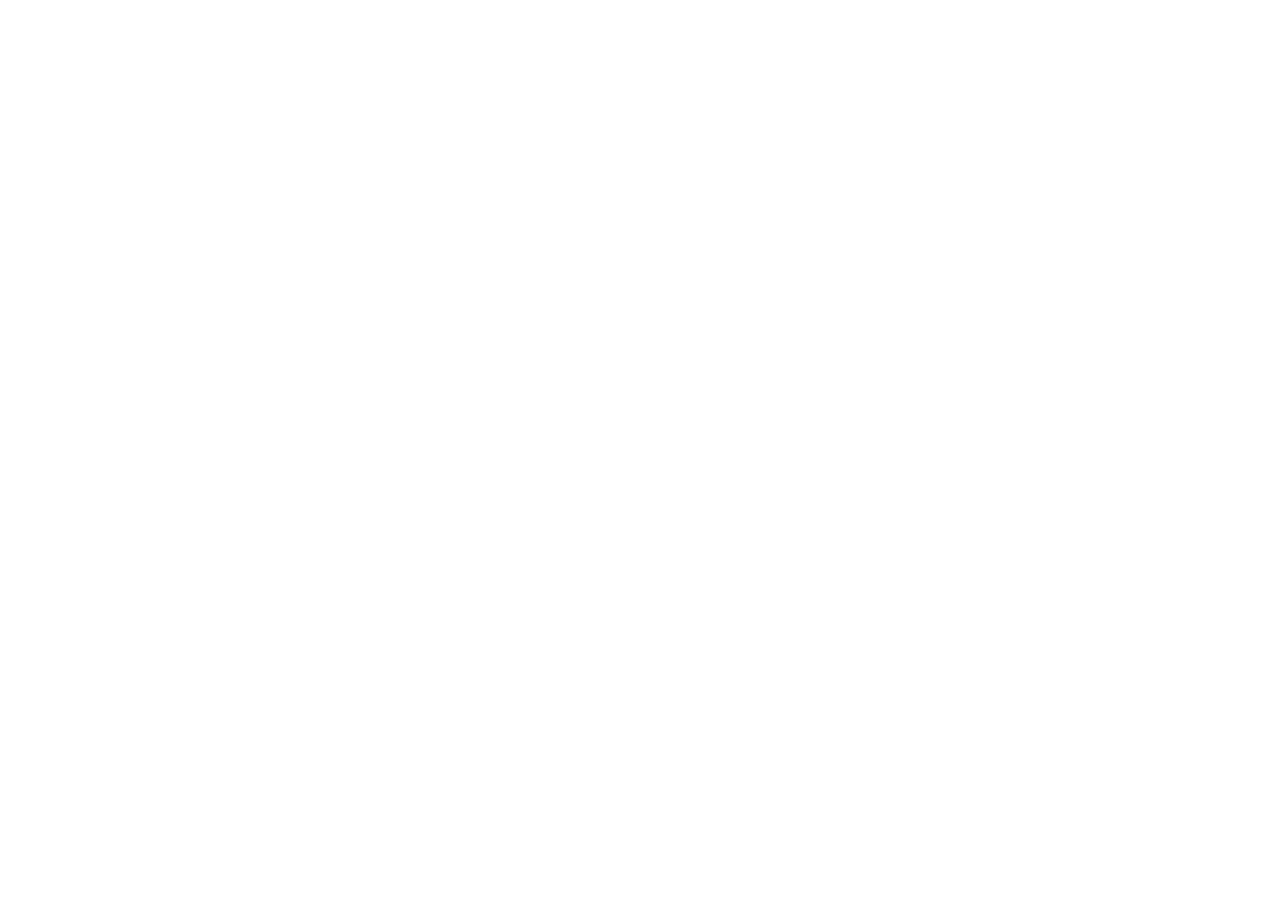
==== wings/index.html @ cc0a7c5a "Initial commit - mirrored from nethesis/icaro" ====
<!DOCTYPE html>
<html>
  <head>
    <meta charset="utf-8">
    <meta name="viewport" content="width=device-width,initial-scale=1.0">
    <title>Wings</title>
    <link href="/wings/static/css/fonts.css" rel="stylesheet">
  </head>
  <body>
    <div id="app"></div>
    <!-- built files will be auto injected -->
  </body>
</html>
---- wings/static/css/fonts.css ----
/* vietnamese */
@font-face {
    font-family: 'Dosis';
    font-style: normal;
    font-weight: 400;
    font-display: swap;
    src: url(/wings/static/fonts/HhyJU5sn9vOmLxNkIwRSjTVNWLEJN7Ml1BMEfq4.woff2) format('woff2');
    unicode-range: U+0102-0103, U+0110-0111, U+0128-0129, U+0168-0169, U+01A0-01A1, U+01AF-01B0, U+1EA0-1EF9, U+20AB;
  }
  /* latin-ext */
  @font-face {
    font-family: 'Dosis';
    font-style: normal;
    font-weight: 400;
    font-display: swap;
    src: url(/wings/static/fonts/HhyJU5sn9vOmLxNkIwRSjTVNWLEJN7Ml1RMEfq4.woff2) format('woff2');
    unicode-range: U+0100-024F, U+0259, U+1E00-1EFF, U+2020, U+20A0-20AB, U+20AD-20CF, U+2113, U+2C60-2C7F, U+A720-A7FF;
  }
  /* latin */
  @font-face {
    font-family: 'Dosis';
    font-style: normal;
    font-weight: 400;
    font-display: swap;
    src: url(/wings/static/fonts/HhyJU5sn9vOmLxNkIwRSjTVNWLEJN7Ml2xME.woff2) format('woff2');
    unicode-range: U+0000-00FF, U+0131, U+0152-0153, U+02BB-02BC, U+02C6, U+02DA, U+02DC, U+2000-206F, U+2074, U+20AC, U+2122, U+2191, U+2193, U+2212, U+2215, U+FEFF, U+FFFD;
  }
  /* cyrillic-ext */
  @font-face {
    font-family: 'EB Garamond';
    font-style: normal;
    font-weight: 400;
    font-display: swap;
    src: url(/wings/static/fonts/SlGDmQSNjdsmc35JDF1K5E55YMjF_7DPuGi-6_RkCY9_S6w.woff2) format('woff2');
    unicode-range: U+0460-052F, U+1C80-1C88, U+20B4, U+2DE0-2DFF, U+A640-A69F, U+FE2E-FE2F;
  }
  /* cyrillic */
  @font-face {
    font-family: 'EB Garamond';
    font-style: normal;
    font-weight: 400;
    font-display: swap;
    src: url(/wings/static/fonts/SlGDmQSNjdsmc35JDF1K5E55YMjF_7DPuGi-6_RkAI9_S6w.woff2) format('woff2');
    unicode-range: U+0400-045F, U+0490-0491, U+04B0-04B1, U+2116;
  }
  /* greek-ext */
  @font-face {
    font-family: 'EB Garamond';
    font-style: normal;
    font-weight: 400;
    font-display: swap;
    src: url(/wings/static/fonts/SlGDmQSNjdsmc35JDF1K5E55YMjF_7DPuGi-6_RkCI9_S6w.woff2) format('woff2');
    unicode-range: U+1F00-1FFF;
  }
  /* greek */
  @font-face {
    font-family: 'EB Garamond';
    font-style: normal;
    font-weight: 400;
    font-display: swap;
    src: url(/wings/static/fonts/SlGDmQSNjdsmc35JDF1K5E55YMjF_7DPuGi-6_RkB49_S6w.woff2) format('woff2');
    unicode-range: U+0370-03FF;
  }
  /* vietnamese */
  @font-face {
    font-family: 'EB Garamond';
    font-style: normal;
    font-weight: 400;
    font-display: swap;
    src: url(/wings/static/fonts/SlGDmQSNjdsmc35JDF1K5E55YMjF_7DPuGi-6_RkC49_S6w.woff2) format('woff2');
    unicode-range: U+0102-0103, U+0110-0111, U+0128-0129, U+0168-0169, U+01A0-01A1, U+01AF-01B0, U+1EA0-1EF9, U+20AB;
  }
  /* latin-ext */
  @font-face {
    font-family: 'EB Garamond';
    font-style: normal;
    font-weight: 400;
    font-display: swap;
    src: url(/wings/static/fonts/SlGDmQSNjdsmc35JDF1K5E55YMjF_7DPuGi-6_RkCo9_S6w.woff2) format('woff2');
    unicode-range: U+0100-024F, U+0259, U+1E00-1EFF, U+2020, U+20A0-20AB, U+20AD-20CF, U+2113, U+2C60-2C7F, U+A720-A7FF;
  }
  /* latin */
  @font-face {
    font-family: 'EB Garamond';
    font-style: normal;
    font-weight: 400;
    font-display: swap;
    src: url(/wings/static/fonts/SlGDmQSNjdsmc35JDF1K5E55YMjF_7DPuGi-6_RkBI9_.woff2) format('woff2');
    unicode-range: U+0000-00FF, U+0131, U+0152-0153, U+02BB-02BC, U+02C6, U+02DA, U+02DC, U+2000-206F, U+2074, U+20AC, U+2122, U+2191, U+2193, U+2212, U+2215, U+FEFF, U+FFFD;
  }
  /* cyrillic-ext */
  @font-face {
    font-family: 'Fira Sans Extra Condensed';
    font-style: normal;
    font-weight: 400;
    font-display: swap;
    src: local('Fira Sans Extra Condensed Regular'), local('FiraSansExtraCondensed-Regular'), url(/wings/static/fonts/NaPKcYDaAO5dirw6IaFn7lPJFqXmS-M9Atn3wgda1fKuukef.woff2) format('woff2');
    unicode-range: U+0460-052F, U+1C80-1C88, U+20B4, U+2DE0-2DFF, U+A640-A69F, U+FE2E-FE2F;
  }
  /* cyrillic */
  @font-face {
    font-family: 'Fira Sans Extra Condensed';
    font-style: normal;
    font-weight: 400;
    font-display: swap;
    src: local('Fira Sans Extra Condensed Regular'), local('FiraSansExtraCondensed-Regular'), url(/wings/static/fonts/NaPKcYDaAO5dirw6IaFn7lPJFqXmS-M9Atn3wgda1fuuukef.woff2) format('woff2');
    unicode-range: U+0400-045F, U+0490-0491, U+04B0-04B1, U+2116;
  }
  /* greek-ext */
  @font-face {
    font-family: 'Fira Sans Extra Condensed';
    font-style: normal;
    font-weight: 400;
    font-display: swap;
    src: local('Fira Sans Extra Condensed Regular'), local('FiraSansExtraCondensed-Regular'), url(/wings/static/fonts/NaPKcYDaAO5dirw6IaFn7lPJFqXmS-M9Atn3wgda1fOuukef.woff2) format('woff2');
    unicode-range: U+1F00-1FFF;
  }
  /* greek */
  @font-face {
    font-family: 'Fira Sans Extra Condensed';
    font-style: normal;
    font-weight: 400;
    font-display: swap;
    src: local('Fira Sans Extra Condensed Regular'), local('FiraSansExtraCondensed-Regular'), url(/wings/static/fonts/NaPKcYDaAO5dirw6IaFn7lPJFqXmS-M9Atn3wgda1fyuukef.woff2) format('woff2');
    unicode-range: U+0370-03FF;
  }
  /* vietnamese */
  @font-face {
    font-family: 'Fira Sans Extra Condensed';
    font-style: normal;
    font-weight: 400;
    font-display: swap;
    src: local('Fira Sans Extra Condensed Regular'), local('FiraSansExtraCondensed-Regular'), url(/wings/static/fonts/NaPKcYDaAO5dirw6IaFn7lPJFqXmS-M9Atn3wgda1fCuukef.woff2) format('woff2');
    unicode-range: U+0102-0103, U+0110-0111, U+0128-0129, U+0168-0169, U+01A0-01A1, U+01AF-01B0, U+1EA0-1EF9, U+20AB;
  }
  /* latin-ext */
  @font-face {
    font-family: 'Fira Sans Extra Condensed';
    font-style: normal;
    font-weight: 400;
    font-display: swap;
    src: local('Fira Sans Extra Condensed Regular'), local('FiraSansExtraCondensed-Regular'), url(/wings/static/fonts/NaPKcYDaAO5dirw6IaFn7lPJFqXmS-M9Atn3wgda1fGuukef.woff2) format('woff2');
    unicode-range: U+0100-024F, U+0259, U+1E00-1EFF, U+2020, U+20A0-20AB, U+20AD-20CF, U+2113, U+2C60-2C7F, U+A720-A7FF;
  }
  /* latin */
  @font-face {
    font-family: 'Fira Sans Extra Condensed';
    font-style: normal;
    font-weight: 400;
    font-display: swap;
    src: local('Fira Sans Extra Condensed Regular'), local('FiraSansExtraCondensed-Regular'), url(/wings/static/fonts/NaPKcYDaAO5dirw6IaFn7lPJFqXmS-M9Atn3wgda1f-uug.woff2) format('woff2');
    unicode-range: U+0000-00FF, U+0131, U+0152-0153, U+02BB-02BC, U+02C6, U+02DA, U+02DC, U+2000-206F, U+2074, U+20AC, U+2122, U+2191, U+2193, U+2212, U+2215, U+FEFF, U+FFFD;
  }
  /* devanagari */
  @font-face {
    font-family: 'Hind';
    font-style: normal;
    font-weight: 400;
    font-display: swap;
    src: local('Hind Regular'), local('Hind-Regular'), url(/wings/static/fonts/5aU69_a8oxmIdGh4BCOz.woff2) format('woff2');
    unicode-range: U+0900-097F, U+1CD0-1CF6, U+1CF8-1CF9, U+200C-200D, U+20A8, U+20B9, U+25CC, U+A830-A839, U+A8E0-A8FB;
  }
  /* latin-ext */
  @font-face {
    font-family: 'Hind';
    font-style: normal;
    font-weight: 400;
    font-display: swap;
    src: local('Hind Regular'), local('Hind-Regular'), url(/wings/static/fonts/5aU69_a8oxmIdGd4BCOz.woff2) format('woff2');
    unicode-range: U+0100-024F, U+0259, U+1E00-1EFF, U+2020, U+20A0-20AB, U+20AD-20CF, U+2113, U+2C60-2C7F, U+A720-A7FF;
  }
  /* latin */
  @font-face {
    font-family: 'Hind';
    font-style: normal;
    font-weight: 400;
    font-display: swap;
    src: local('Hind Regular'), local('Hind-Regular'), url(/wings/static/fonts/5aU69_a8oxmIdGl4BA.woff2) format('woff2');
    unicode-range: U+0000-00FF, U+0131, U+0152-0153, U+02BB-02BC, U+02C6, U+02DA, U+02DC, U+2000-206F, U+2074, U+20AC, U+2122, U+2191, U+2193, U+2212, U+2215, U+FEFF, U+FFFD;
  }
  /* latin-ext */
  @font-face {
    font-family: 'Lato';
    font-style: normal;
    font-weight: 400;
    font-display: swap;
    src: local('Lato Regular'), local('Lato-Regular'), url(/wings/static/fonts/S6uyw4BMUTPHjxAwXjeu.woff2) format('woff2');
    unicode-range: U+0100-024F, U+0259, U+1E00-1EFF, U+2020, U+20A0-20AB, U+20AD-20CF, U+2113, U+2C60-2C7F, U+A720-A7FF;
  }
  /* latin */
  @font-face {
    font-family: 'Lato';
    font-style: normal;
    font-weight: 400;
    font-display: swap;
    src: local('Lato Regular'), local('Lato-Regular'), url(/wings/static/fonts/S6uyw4BMUTPHjx4wXg.woff2) format('woff2');
    unicode-range: U+0000-00FF, U+0131, U+0152-0153, U+02BB-02BC, U+02C6, U+02DA, U+02DC, U+2000-206F, U+2074, U+20AC, U+2122, U+2191, U+2193, U+2212, U+2215, U+FEFF, U+FFFD;
  }
  /* cyrillic */
  @font-face {
    font-family: 'Playfair Display';
    font-style: normal;
    font-weight: 400;
    font-display: swap;
    src: url(/wings/static/fonts/nuFvD-vYSZviVYUb_rj3ij__anPXJzDwcbmjWBN2PKdFvXDTbtPY_Q.woff2) format('woff2');
    unicode-range: U+0400-045F, U+0490-0491, U+04B0-04B1, U+2116;
  }
  /* vietnamese */
  @font-face {
    font-family: 'Playfair Display';
    font-style: normal;
    font-weight: 400;
    font-display: swap;
    src: url(/wings/static/fonts/nuFvD-vYSZviVYUb_rj3ij__anPXJzDwcbmjWBN2PKdFvXDYbtPY_Q.woff2) format('woff2');
    unicode-range: U+0102-0103, U+0110-0111, U+0128-0129, U+0168-0169, U+01A0-01A1, U+01AF-01B0, U+1EA0-1EF9, U+20AB;
  }
  /* latin-ext */
  @font-face {
    font-family: 'Playfair Display';
    font-style: normal;
    font-weight: 400;
    font-display: swap;
    src: url(/wings/static/fonts/nuFvD-vYSZviVYUb_rj3ij__anPXJzDwcbmjWBN2PKdFvXDZbtPY_Q.woff2) format('woff2');
    unicode-range: U+0100-024F, U+0259, U+1E00-1EFF, U+2020, U+20A0-20AB, U+20AD-20CF, U+2113, U+2C60-2C7F, U+A720-A7FF;
  }
  /* latin */
  @font-face {
    font-family: 'Playfair Display';
    font-style: normal;
    font-weight: 400;
    font-display: swap;
    src: url(/wings/static/fonts/nuFvD-vYSZviVYUb_rj3ij__anPXJzDwcbmjWBN2PKdFvXDXbtM.woff2) format('woff2');
    unicode-range: U+0000-00FF, U+0131, U+0152-0153, U+02BB-02BC, U+02C6, U+02DA, U+02DC, U+2000-206F, U+2074, U+20AC, U+2122, U+2191, U+2193, U+2212, U+2215, U+FEFF, U+FFFD;
  }
  /* cyrillic */
  @font-face {
    font-family: 'Playfair Display SC';
    font-style: normal;
    font-weight: 400;
    font-display: swap;
    src: local('Playfair Display SC Regular'), local('PlayfairDisplaySC-Regular'), url(/wings/static/fonts/ke85OhoaMkR6-hSn7kbHVoFf7ZfgMPr_lb0MEPM2.woff2) format('woff2');
    unicode-range: U+0400-045F, U+0490-0491, U+04B0-04B1, U+2116;
  }
  /* vietnamese */
  @font-face {
    font-family: 'Playfair Display SC';
    font-style: normal;
    font-weight: 400;
    font-display: swap;
    src: local('Playfair Display SC Regular'), local('PlayfairDisplaySC-Regular'), url(/wings/static/fonts/ke85OhoaMkR6-hSn7kbHVoFf7ZfgMPr_lbYMEPM2.woff2) format('woff2');
    unicode-range: U+0102-0103, U+0110-0111, U+0128-0129, U+0168-0169, U+01A0-01A1, U+01AF-01B0, U+1EA0-1EF9, U+20AB;
  }
  /* latin-ext */
  @font-face {
    font-family: 'Playfair Display SC';
    font-style: normal;
    font-weight: 400;
    font-display: swap;
    src: local('Playfair Display SC Regular'), local('PlayfairDisplaySC-Regular'), url(/wings/static/fonts/ke85OhoaMkR6-hSn7kbHVoFf7ZfgMPr_lbcMEPM2.woff2) format('woff2');
    unicode-range: U+0100-024F, U+0259, U+1E00-1EFF, U+2020, U+20A0-20AB, U+20AD-20CF, U+2113, U+2C60-2C7F, U+A720-A7FF;
  }
  /* latin */
  @font-face {
    font-family: 'Playfair Display SC';
    font-style: normal;
    font-weight: 400;
    font-display: swap;
    src: local('Playfair Display SC Regular'), local('PlayfairDisplaySC-Regular'), url(/wings/static/fonts/ke85OhoaMkR6-hSn7kbHVoFf7ZfgMPr_lbkMEA.woff2) format('woff2');
    unicode-range: U+0000-00FF, U+0131, U+0152-0153, U+02BB-02BC, U+02C6, U+02DA, U+02DC, U+2000-206F, U+2074, U+20AC, U+2122, U+2191, U+2193, U+2212, U+2215, U+FEFF, U+FFFD;
  }
  /* cyrillic-ext */
  @font-face {
    font-family: 'Roboto';
    font-style: normal;
    font-weight: 400;
    font-display: swap;
    src: local('Roboto'), local('Roboto-Regular'), url(/wings/static/fonts/KFOmCnqEu92Fr1Mu72xKOzY.woff2) format('woff2');
    unicode-range: U+0460-052F, U+1C80-1C88, U+20B4, U+2DE0-2DFF, U+A640-A69F, U+FE2E-FE2F;
  }
  /* cyrillic */
  @font-face {
    font-family: 'Roboto';
    font-style: normal;
    font-weight: 400;
    font-display: swap;
    src: local('Roboto'), local('Roboto-Regular'), url(/wings/static/fonts/KFOmCnqEu92Fr1Mu5mxKOzY.woff2) format('woff2');
    unicode-range: U+0400-045F, U+0490-0491, U+04B0-04B1, U+2116;
  }
  /* greek-ext */
  @font-face {
    font-family: 'Roboto';
    font-style: normal;
    font-weight: 400;
    font-display: swap;
    src: local('Roboto'), local('Roboto-Regular'), url(/wings/static/fonts/KFOmCnqEu92Fr1Mu7mxKOzY.woff2) format('woff2');
    unicode-range: U+1F00-1FFF;
  }
  /* greek */
  @font-face {
    font-family: 'Roboto';
    font-style: normal;
    font-weight: 400;
    font-display: swap;
    src: local('Roboto'), local('Roboto-Regular'), url(/wings/static/fonts/KFOmCnqEu92Fr1Mu4WxKOzY.woff2) format('woff2');
    unicode-range: U+0370-03FF;
  }
  /* vietnamese */
  @font-face {
    font-family: 'Roboto';
    font-style: normal;
    font-weight: 400;
    font-display: swap;
    src: local('Roboto'), local('Roboto-Regular'), url(/wings/static/fonts/KFOmCnqEu92Fr1Mu7WxKOzY.woff2) format('woff2');
    unicode-range: U+0102-0103, U+0110-0111, U+0128-0129, U+0168-0169, U+01A0-01A1, U+01AF-01B0, U+1EA0-1EF9, U+20AB;
  }
  /* latin-ext */
  @font-face {
    font-family: 'Roboto';
    font-style: normal;
    font-weight: 400;
    font-display: swap;
    src: local('Roboto'), local('Roboto-Regular'), url(/wings/static/fonts/KFOmCnqEu92Fr1Mu7GxKOzY.woff2) format('woff2');
    unicode-range: U+0100-024F, U+0259, U+1E00-1EFF, U+2020, U+20A0-20AB, U+20AD-20CF, U+2113, U+2C60-2C7F, U+A720-A7FF;
  }
  /* latin */
  @font-face {
    font-family: 'Roboto';
    font-style: normal;
    font-weight: 400;
    font-display: swap;
    src: local('Roboto'), local('Roboto-Regular'), url(/wings/static/fonts/KFOmCnqEu92Fr1Mu4mxK.woff2) format('woff2');
    unicode-range: U+0000-00FF, U+0131, U+0152-0153, U+02BB-02BC, U+02C6, U+02DA, U+02DC, U+2000-206F, U+2074, U+20AC, U+2122, U+2191, U+2193, U+2212, U+2215, U+FEFF, U+FFFD;
  }
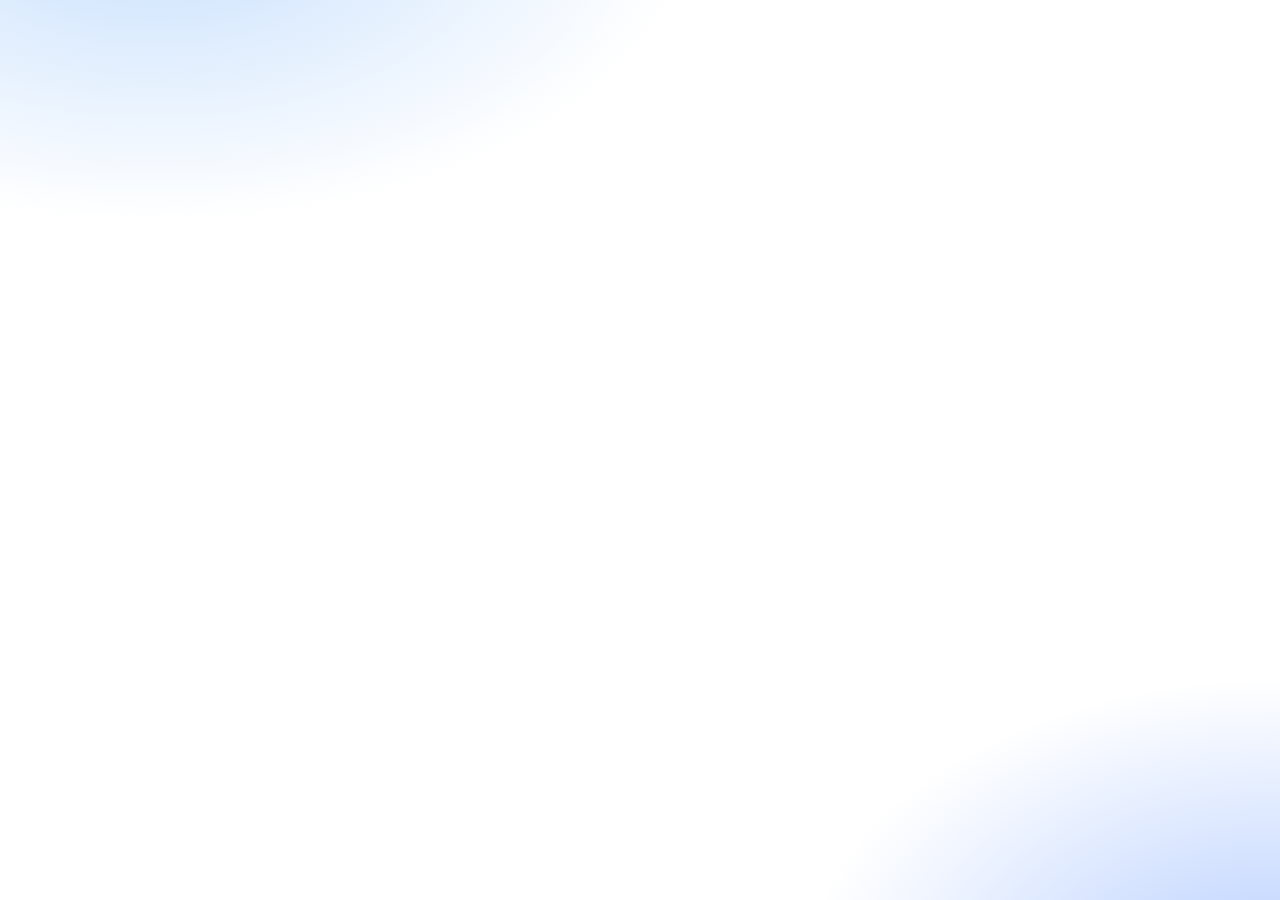
==== commit 706c661d: "Nexwall design: Poppins, new login and console theme, responsive guest page, logo, no background pho" ====
--- a/wings/index.html
+++ b/wings/index.html
@@ -3,8 +3,9 @@
   <head>
     <meta charset="utf-8">
     <meta name="viewport" content="width=device-width,initial-scale=1.0">
-    <title>Wings</title>
+    <title>Wi-Fi</title>
     <link href="/wings/static/css/fonts.css" rel="stylesheet">
+    <link href="/wings/static/css/nexwall.css?v=3" rel="stylesheet">
   </head>
   <body>
     <div id="app"></div>
--- a/wings/static/css/fonts.css
+++ b/wings/static/css/fonts.css
@@ -330,4 +330,9 @@
     font-display: swap;
     src: local('Roboto'), local('Roboto-Regular'), url(/wings/static/fonts/KFOmCnqEu92Fr1Mu4mxK.woff2) format('woff2');
     unicode-range: U+0000-00FF, U+0131, U+0152-0153, U+02BB-02BC, U+02C6, U+02DA, U+02DC, U+2000-206F, U+2074, U+20AC, U+2122, U+2191, U+2193, U+2212, U+2215, U+FEFF, U+FFFD;
-  }+  }
+/* Poppins (Nexwall) */
+@font-face{font-family:'Poppins';font-weight:400;font-style:normal;font-display:swap;src:url(/wings/static/fonts/poppins-400.woff2) format('woff2')}
+@font-face{font-family:'Poppins';font-weight:500;font-style:normal;font-display:swap;src:url(/wings/static/fonts/poppins-500.woff2) format('woff2')}
+@font-face{font-family:'Poppins';font-weight:600;font-style:normal;font-display:swap;src:url(/wings/static/fonts/poppins-600.woff2) format('woff2')}
+@font-face{font-family:'Poppins';font-weight:700;font-style:normal;font-display:swap;src:url(/wings/static/fonts/poppins-700.woff2) format('woff2')}
--- a/wings/static/css/nexwall.css
+++ b/wings/static/css/nexwall.css
@@ -0,0 +1,43 @@
+/* Nexwall guest login page (Wings) - modern, responsive, aligned with the Partner Portal */
+html{min-height:100%}
+body{min-height:100vh;margin:0;font-family:'Poppins','Segoe UI',Helvetica,Arial,sans-serif;
+  background-image:radial-gradient(900px 520px at 12% -10%,rgba(79,156,249,.32),transparent 60%),radial-gradient(800px 520px at 100% 110%,rgba(13,92,255,.30),transparent 60%);
+  background-attachment:fixed;background-repeat:no-repeat}
+#app.ui.segment.container{width:calc(100% - 32px) !important;max-width:440px !important;margin:28px auto !important;padding:28px 24px 24px !important;
+  border:0 !important;border-radius:20px !important;box-shadow:0 24px 60px rgba(2,8,23,.45),0 2px 6px rgba(2,8,23,.2) !important;
+  font-family:'Poppins','Segoe UI',Helvetica,Arial,sans-serif !important;-webkit-font-smoothing:antialiased}
+#app h1,#app h2,#app h3,#app h4,#app label,#app p,#app span,#app button,#app input,#app select{font-family:'Poppins','Segoe UI',Helvetica,Arial,sans-serif !important}
+#app h2{font-size:20px !important;font-weight:600 !important;margin:6px 0 0 !important}
+#app h3{font-size:17px !important;font-weight:600 !important}
+#app img.ui.image{margin:6px auto 14px !important;width:auto !important;max-width:220px !important;height:56px !important;object-fit:contain}
+#app .route-container{margin-top:18px !important;text-align:left}
+#app .ui.form .field>label,#app label{font-size:13px;font-weight:500}
+#app input[type=text],#app input[type=email],#app input[type=password],#app input[type=tel],#app input[type=number],#app .ui.input>input,#app select{
+  height:46px;border:1px solid #cbd5e1 !important;border-radius:10px !important;padding:0 14px !important;font-size:15px !important;outline:0;transition:border-color .15s,box-shadow .15s}
+#app input:focus,#app select:focus{border-color:#0d5cff !important;box-shadow:0 0 0 4px rgba(13,92,255,.15) !important}
+#app .ui.button,#app button.ui{border-radius:12px !important;font-weight:600 !important;min-height:48px;margin:0 0 10px !important;width:100%;
+  box-shadow:0 6px 16px rgba(2,8,23,.18) !important;transition:transform .1s,filter .15s}
+#app .ui.button:hover{filter:brightness(1.06)}
+#app .ui.button:active{transform:translateY(1px)}
+#app .ui.button.disabled,#app .ui.button[disabled]{opacity:.55 !important;box-shadow:none !important}
+#app .ui.divider{margin:14px 0 !important;border-color:rgba(100,116,139,.25) !important}
+#app .ui.checkbox label,#app .ui.checkbox{font-size:13px}
+#app .ui.message{border-radius:12px !important;box-shadow:none !important}
+#app .ui.modal,.ui.modal{border-radius:16px !important}
+#app a{color:#0d5cff}
+@media (max-width:480px){
+  #app.ui.segment.container{margin:12px auto !important;padding:22px 16px 18px !important;border-radius:16px !important}
+  #app h2{font-size:18px !important}
+}
+
+/* tweaks */
+#app .route-container{text-align:center !important}
+#app .route-container img{display:none !important}
+#app .ui.checkbox,#app .ui.checkbox label{text-align:left}
+#app .ui.form .field,#app .ui.form .inline.field{text-align:left}
+
+/* primary button + readable disabled state */
+#app .ui.button:not(.facebook):not(.instagram):not(.linkedin):not(.yellow):not(.red):not(.orange):not(.green):not(.twitter):not(.google){
+  background:linear-gradient(135deg,#4f9cf9,#0d5cff) !important;color:#fff !important}
+#app .ui.button.disabled,#app .ui.disabled.button{opacity:.5 !important}
+#app .ui.button.green{background:linear-gradient(135deg,#4f9cf9,#0d5cff) !important;color:#fff !important}
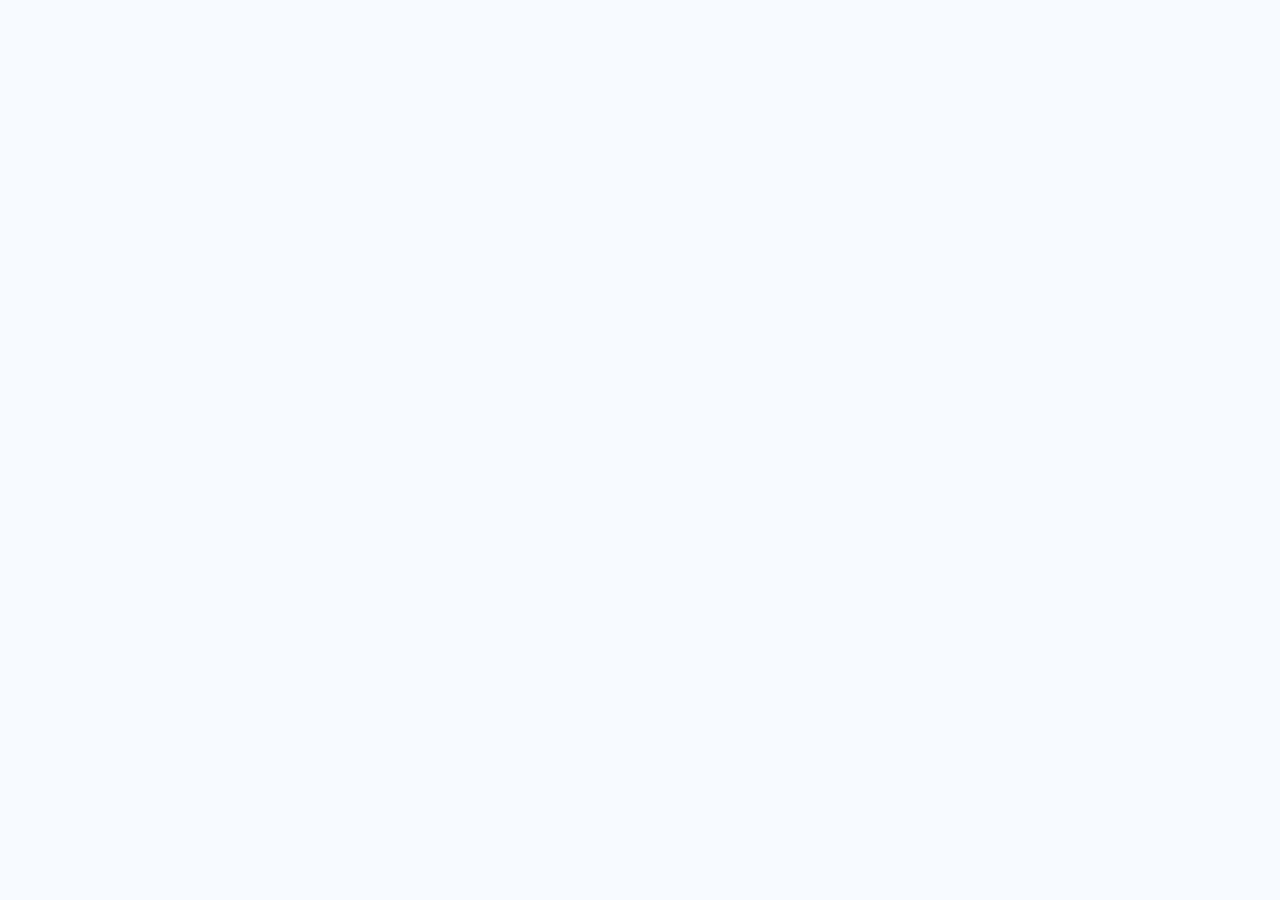
==== commit bcd29d8d: "Languages pt/es/en with selector, Partner Portal palette (light/dark) - Wings (guest page) and Sun U" ====
--- a/wings/index.html
+++ b/wings/index.html
@@ -5,7 +5,7 @@
     <meta name="viewport" content="width=device-width,initial-scale=1.0">
     <title>Wi-Fi</title>
     <link href="/wings/static/css/fonts.css" rel="stylesheet">
-    <link href="/wings/static/css/nexwall.css?v=3" rel="stylesheet">
+    <link href="/wings/static/css/nexwall.css?v=6" rel="stylesheet">
   </head>
   <body>
     <div id="app"></div>
